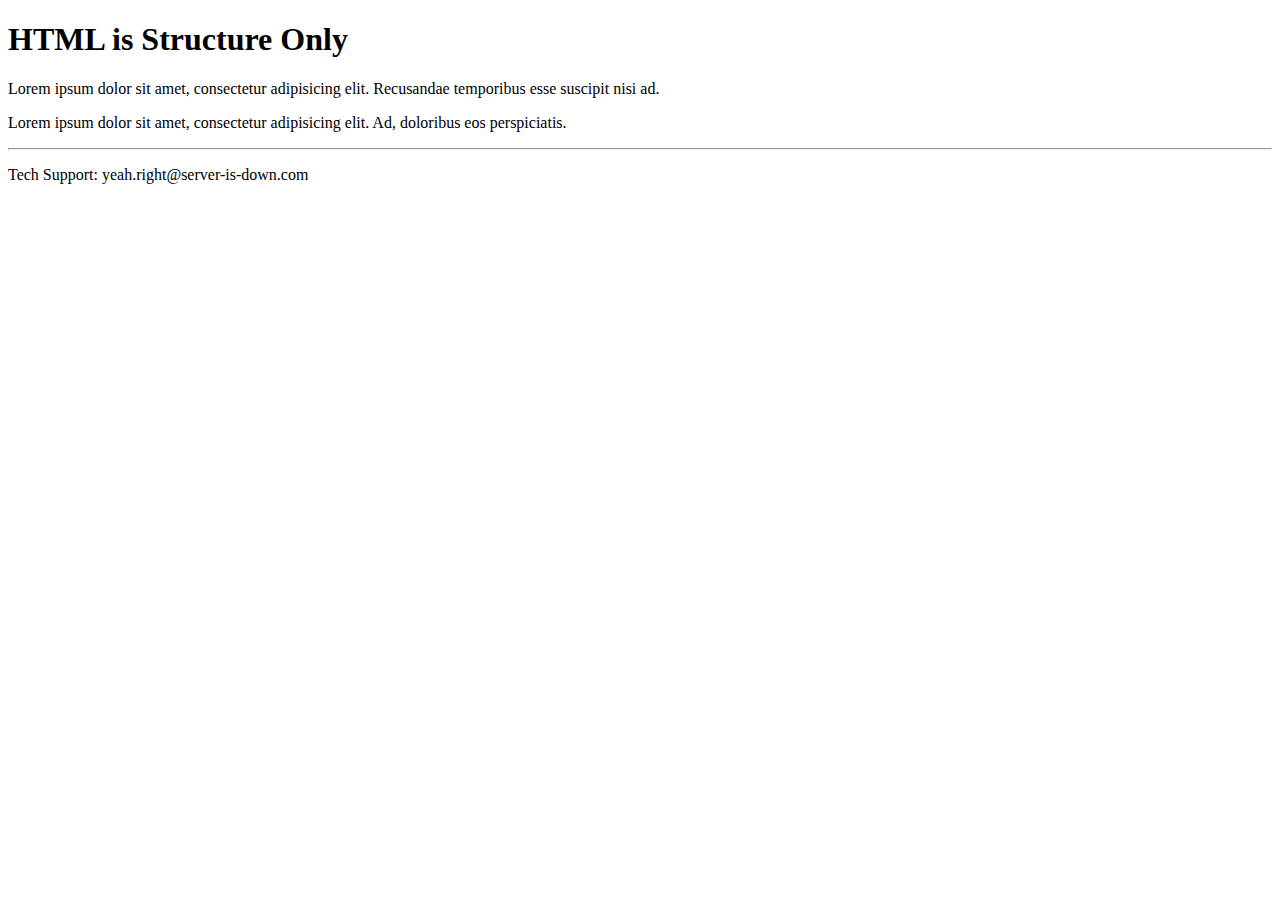
==== site/index.html @ 6944e93e "add a index.html for test" ====
<!doctype html>
<html>
  <head>
    <title>HTML is Structure Only (Before)</title>
  </head>
  <body>
    <h1>HTML is Structure Only</h1>
    <p>Lorem ipsum dolor sit amet, consectetur adipisicing elit. Recusandae temporibus esse suscipit nisi ad.</p>
    <p>Lorem ipsum dolor sit amet, consectetur adipisicing elit. Ad, doloribus eos perspiciatis.</p>
    <footer>
      <hr>
      <p>Tech Support: yeah.right@server-is-down.com</p>
    </footer>
  </body>
</html>
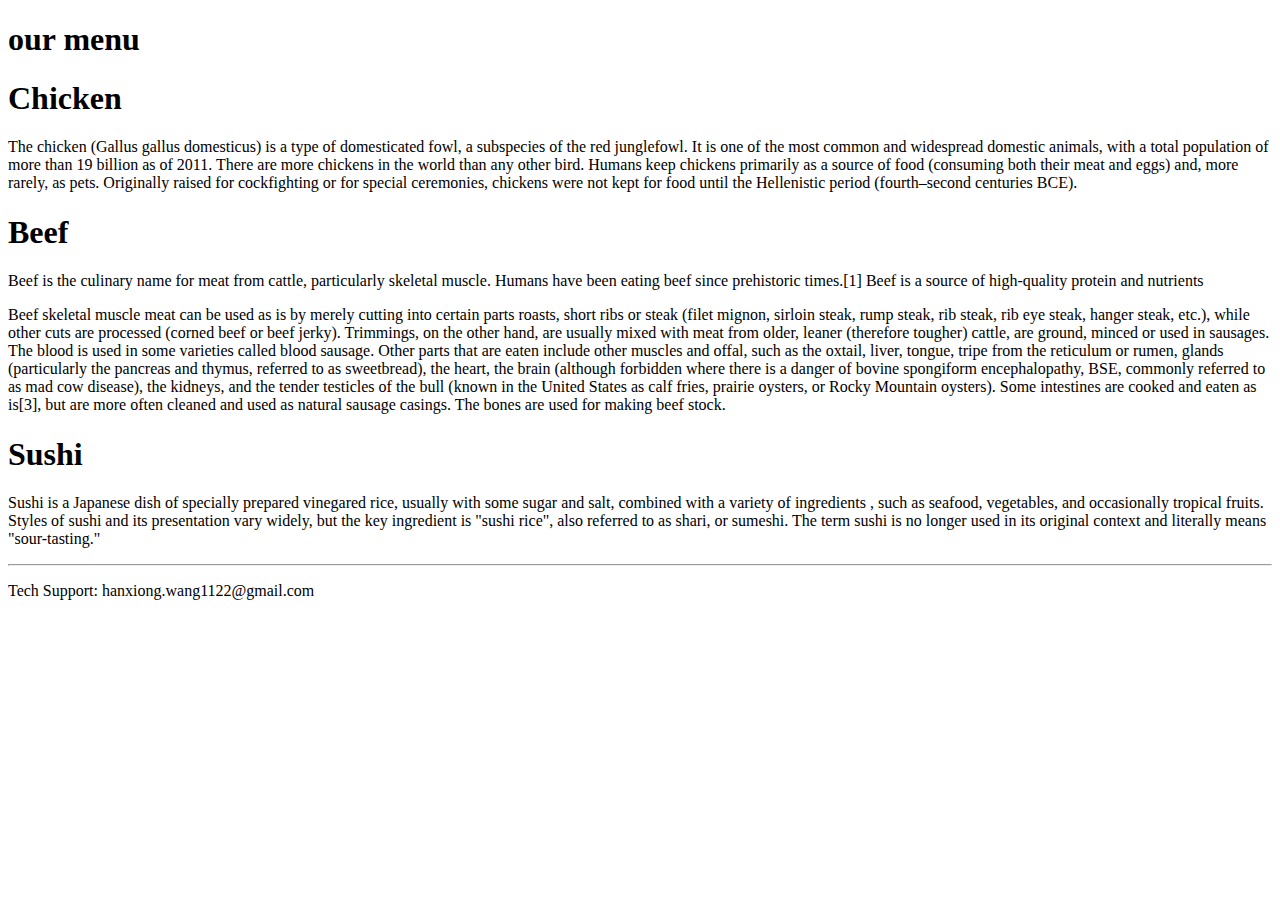
==== commit fcf33c97: "modified the index.html, change to the required structure and content" ====
--- a/site/index.html
+++ b/site/index.html
@@ -1,15 +1,41 @@
 <!doctype html>
 <html>
   <head>
-    <title>HTML is Structure Only (Before)</title>
+    <title>HTML is Structure Onl(Before)</title>
   </head>
   <body>
-    <h1>HTML is Structure Only</h1>
-    <p>Lorem ipsum dolor sit amet, consectetur adipisicing elit. Recusandae temporibus esse suscipit nisi ad.</p>
-    <p>Lorem ipsum dolor sit amet, consectetur adipisicing elit. Ad, doloribus eos perspiciatis.</p>
+    <h1> our menu
+    </h1>
+    <section>
+      <h1>
+        Chicken
+      </h1>
+      <p>
+        The chicken (Gallus gallus domesticus) is a type of domesticated fowl, a subspecies of the red junglefowl. It is one of the most common and widespread domestic animals, with a total population of more than 19 billion as of 2011. There are more chickens in the world than any other bird. Humans keep chickens primarily as a source of food (consuming both their meat and eggs) and, more rarely, as pets. Originally raised for cockfighting or for special ceremonies, chickens were not kept for food until the Hellenistic period (fourth–second centuries BCE).
+      </p>
+    </section>
+    <section>
+      <h1>
+        Beef
+      </h1>
+      <p>
+        Beef is the culinary name for meat from cattle, particularly skeletal muscle. Humans have been eating beef since prehistoric times.[1] Beef is a source of high-quality protein and nutrients
+      </p>
+      <p>
+        Beef skeletal muscle meat can be used as is by merely cutting into certain parts roasts, short ribs or steak (filet mignon, sirloin steak, rump steak, rib steak, rib eye steak, hanger steak, etc.), while other cuts are processed (corned beef or beef jerky). Trimmings, on the other hand, are usually mixed with meat from older, leaner (therefore tougher) cattle, are ground, minced or used in sausages. The blood is used in some varieties called blood sausage. Other parts that are eaten include other muscles and offal, such as the oxtail, liver, tongue, tripe from the reticulum or rumen, glands (particularly the pancreas and thymus, referred to as sweetbread), the heart, the brain (although forbidden where there is a danger of bovine spongiform encephalopathy, BSE, commonly referred to as mad cow disease), the kidneys, and the tender testicles of the bull (known in the United States as calf fries, prairie oysters, or Rocky Mountain oysters). Some intestines are cooked and eaten as is[3], but are more often cleaned and used as natural sausage casings. The bones are used for making beef stock.
+      </p>
+    </section>
+    <section>
+      <h1>
+        Sushi
+      </h1>
+      <p>
+        Sushi is a Japanese dish of specially prepared vinegared rice, usually with some sugar and salt, combined with a variety of ingredients , such as seafood, vegetables, and occasionally tropical fruits. Styles of sushi and its presentation vary widely, but the key ingredient is "sushi rice", also referred to as shari, or sumeshi. The term sushi is no longer used in its original context and literally means "sour-tasting."
+      </p>
+    </section>
     <footer>
       <hr>
-      <p>Tech Support: yeah.right@server-is-down.com</p>
+      <p>Tech Support: hanxiong.wang1122@gmail.com</p>
     </footer>
   </body>
 </html>
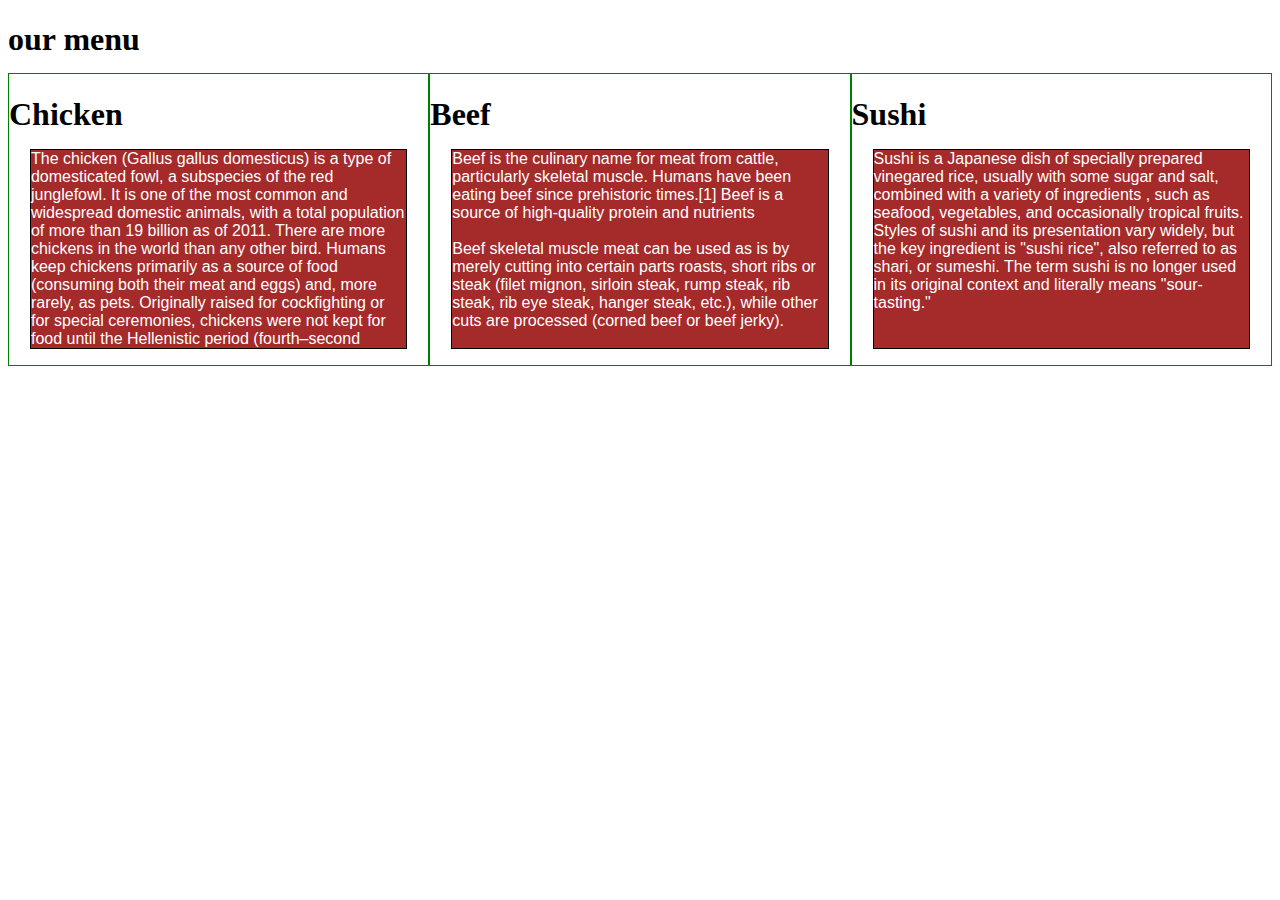
==== commit a7c1db0e: "complete the medium query and responsive functionality" ====
--- a/site/index.html
+++ b/site/index.html
@@ -1,12 +1,16 @@
 <!doctype html>
 <html>
   <head>
-    <title>HTML is Structure Onl(Before)</title>
+    <meta charset="utf-8">
+    <meta name="viewport" content="width=device-width, initial-scale=1">
+    <title>Assignment2</title>
+    <link rel = "stylesheet" href = "css/style.css">
   </head>
   <body>
     <h1> our menu
     </h1>
-    <section>
+    <div class="row">
+    <section class="col-lg-4 col-md-6 col-sm-12">
       <h1>
         Chicken
       </h1>
@@ -14,18 +18,17 @@
         The chicken (Gallus gallus domesticus) is a type of domesticated fowl, a subspecies of the red junglefowl. It is one of the most common and widespread domestic animals, with a total population of more than 19 billion as of 2011. There are more chickens in the world than any other bird. Humans keep chickens primarily as a source of food (consuming both their meat and eggs) and, more rarely, as pets. Originally raised for cockfighting or for special ceremonies, chickens were not kept for food until the Hellenistic period (fourth–second centuries BCE).
       </p>
     </section>
-    <section>
+    <section class="col-lg-4 col-md-6 col-sm-12">
       <h1>
         Beef
       </h1>
       <p>
-        Beef is the culinary name for meat from cattle, particularly skeletal muscle. Humans have been eating beef since prehistoric times.[1] Beef is a source of high-quality protein and nutrients
-      </p>
-      <p>
-        Beef skeletal muscle meat can be used as is by merely cutting into certain parts roasts, short ribs or steak (filet mignon, sirloin steak, rump steak, rib steak, rib eye steak, hanger steak, etc.), while other cuts are processed (corned beef or beef jerky). Trimmings, on the other hand, are usually mixed with meat from older, leaner (therefore tougher) cattle, are ground, minced or used in sausages. The blood is used in some varieties called blood sausage. Other parts that are eaten include other muscles and offal, such as the oxtail, liver, tongue, tripe from the reticulum or rumen, glands (particularly the pancreas and thymus, referred to as sweetbread), the heart, the brain (although forbidden where there is a danger of bovine spongiform encephalopathy, BSE, commonly referred to as mad cow disease), the kidneys, and the tender testicles of the bull (known in the United States as calf fries, prairie oysters, or Rocky Mountain oysters). Some intestines are cooked and eaten as is[3], but are more often cleaned and used as natural sausage casings. The bones are used for making beef stock.
+        Beef is the culinary name for meat from cattle, particularly skeletal muscle. Humans have been eating beef since prehistoric times.[1] Beef is a source of high-quality protein and nutrients<br><br>
+
+        Beef skeletal muscle meat can be used as is by merely cutting into certain parts roasts, short ribs or steak (filet mignon, sirloin steak, rump steak, rib steak, rib eye steak, hanger steak, etc.), while other cuts are processed (corned beef or beef jerky). 
       </p>
     </section>
-    <section>
+    <section class="col-lg-4 col-md-12 col-sm-12">
       <h1>
         Sushi
       </h1>
@@ -33,9 +36,10 @@
         Sushi is a Japanese dish of specially prepared vinegared rice, usually with some sugar and salt, combined with a variety of ingredients , such as seafood, vegetables, and occasionally tropical fruits. Styles of sushi and its presentation vary widely, but the key ingredient is "sushi rice", also referred to as shari, or sumeshi. The term sushi is no longer used in its original context and literally means "sour-tasting."
       </p>
     </section>
-    <footer>
+    <div>
+<!--     <footer>
       <hr>
       <p>Tech Support: hanxiong.wang1122@gmail.com</p>
-    </footer>
+    </footer> -->
   </body>
 </html>
--- a/site/css/style.css
+++ b/site/css/style.css
@@ -0,0 +1,155 @@
+/********** Base styles **********/
+* {
+  box-sizing: border-box;
+}
+h1 {
+  margin-bottom: 15px;
+}
+
+p {
+  border: 1px solid black;
+  background-color: #A52A2A;
+  width: 90%;
+  height: 200px;
+  margin-right: auto;
+  margin-left: auto;
+  font-family: Helvetica;
+  color: white;
+}
+
+/* Simple Responsive Framework. */
+.row {
+  width: 100%;
+}
+
+/********** Large devices only **********/
+@media (min-width: 992px) {
+  .col-lg-1, .col-lg-2, .col-lg-3, .col-lg-4, .col-lg-5, .col-lg-6, .col-lg-7, .col-lg-8, .col-lg-9, .col-lg-10, .col-lg-11, .col-lg-12 {
+    float: left;
+    border: 1px solid green;
+  }
+  .col-lg-1 {
+    width: 8.33%;
+  }
+  .col-lg-2 {
+    width: 16.66%;
+  }
+  .col-lg-3 {
+    width: 25%;
+  }
+  .col-lg-4 {
+    width: 33.33%;
+  }
+  .col-lg-5 {
+    width: 41.66%;
+  }
+  .col-lg-6 {
+    width: 50%;
+  }
+  .col-lg-7 {
+    width: 58.33%;
+  }
+  .col-lg-8 {
+    width: 66.66%;
+  }
+  .col-lg-9 {
+    width: 74.99%;
+  }
+  .col-lg-10 {
+    width: 83.33%;
+  }
+  .col-lg-11 {
+    width: 91.66%;
+  }
+  .col-lg-12 {
+    width: 100%;
+  }
+}
+
+/********** Medium devices only **********/
+@media (min-width: 768px) and (max-width: 991px) {
+  .col-md-1, .col-md-2, .col-md-3, .col-md-4, .col-md-5, .col-md-6, .col-md-7, .col-md-8, .col-md-9, .col-md-10, .col-md-11, .col-md-12 {
+    float: left;
+    border: 1px solid green;
+  }
+  .col-md-1 {
+    width: 8.33%;
+  }
+  .col-md-2 {
+    width: 16.66%;
+  }
+  .col-md-3 {
+    width: 25%;
+  }
+  .col-md-4 {
+    width: 33.33%;
+  }
+  .col-md-5 {
+    width: 41.66%;
+  }
+  .col-md-6 {
+    width: 50%;
+  }
+  .col-md-7 {
+    width: 58.33%;
+  }
+  .col-md-8 {
+    width: 66.66%;
+  }
+  .col-md-9 {
+    width: 74.99%;
+  }
+  .col-md-10 {
+    width: 83.33%;
+  }
+  .col-md-11 {
+    width: 91.66%;
+  }
+  .col-md-12 {
+    width: 100%;
+  }
+}
+
+/********** Small devices only **********/
+@media (max-width: 767px) {
+  .col-sm-1, .col-sm-2, .col-sm-3, .col-sm-4, .col-sm-5, .col-sm-6, .col-sm-7, .col-sm-8, .col-sm-9, .col-sm-10, .col-sm-11, .col-sm-12 {
+    float: left;
+    border: 1px solid green;
+  }
+  .col-sm-1 {
+    width: 8.33%;
+  }
+  .col-sm-2 {
+    width: 16.66%;
+  }
+  .col-sm-3 {
+    width: 25%;
+  }
+  .col-sm-4 {
+    width: 33.33%;
+  }
+  .col-sm-5 {
+    width: 41.66%;
+  }
+  .col-sm-6 {
+    width: 50%;
+  }
+  .col-sm-7 {
+    width: 58.33%;
+  }
+  .col-sm-8 {
+    width: 66.66%;
+  }
+  .col-sm-9 {
+    width: 74.99%;
+  }
+  .col-sm-10 {
+    width: 83.33%;
+  }
+  .col-sm-11 {
+    width: 91.66%;
+  }
+  .col-sm-12 {
+    width: 100%;
+  }
+}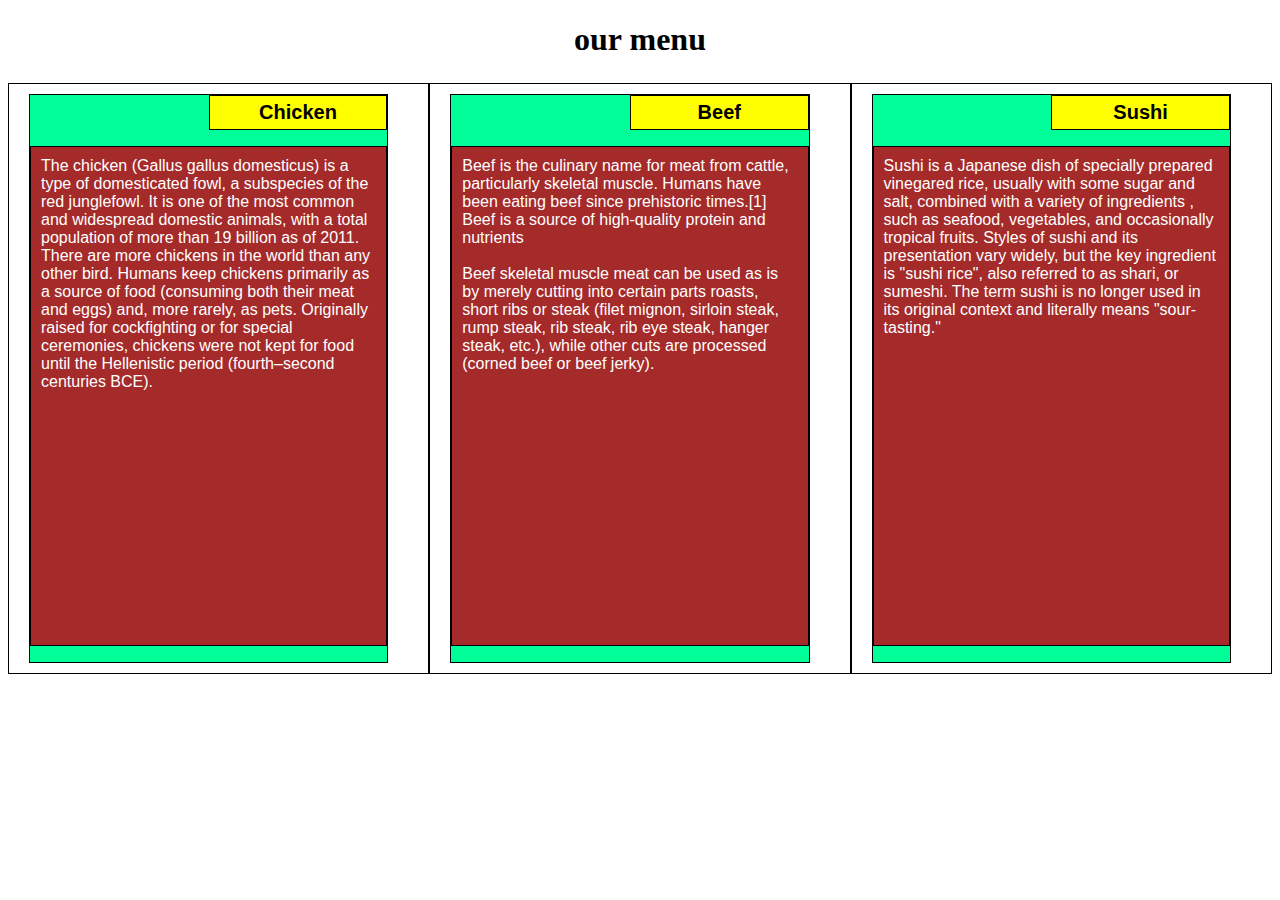
==== commit 7c0f753f: "fix the section title region" ====
--- a/site/index.html
+++ b/site/index.html
@@ -7,36 +7,43 @@
     <link rel = "stylesheet" href = "css/style.css">
   </head>
   <body>
-    <h1> our menu
+    <h1> 
+      our menu
     </h1>
     <div class="row">
-    <section class="col-lg-4 col-md-6 col-sm-12">
-      <h1>
-        Chicken
-      </h1>
-      <p>
-        The chicken (Gallus gallus domesticus) is a type of domesticated fowl, a subspecies of the red junglefowl. It is one of the most common and widespread domestic animals, with a total population of more than 19 billion as of 2011. There are more chickens in the world than any other bird. Humans keep chickens primarily as a source of food (consuming both their meat and eggs) and, more rarely, as pets. Originally raised for cockfighting or for special ceremonies, chickens were not kept for food until the Hellenistic period (fourth–second centuries BCE).
-      </p>
-    </section>
-    <section class="col-lg-4 col-md-6 col-sm-12">
-      <h1>
-        Beef
-      </h1>
-      <p>
-        Beef is the culinary name for meat from cattle, particularly skeletal muscle. Humans have been eating beef since prehistoric times.[1] Beef is a source of high-quality protein and nutrients<br><br>
+      <div class="container col-lg-4 col-md-6 col-sm-12">
+        <section>
+          <h1 class="h1">
+            Chicken
+          </h1>
+          <p>
+            The chicken (Gallus gallus domesticus) is a type of domesticated fowl, a subspecies of the red junglefowl. It is one of the most common and widespread domestic animals, with a total population of more than 19 billion as of 2011. There are more chickens in the world than any other bird. Humans keep chickens primarily as a source of food (consuming both their meat and eggs) and, more rarely, as pets. Originally raised for cockfighting or for special ceremonies, chickens were not kept for food until the Hellenistic period (fourth–second centuries BCE).
+          </p>
+        </section>
+      </div>
+      <div class="container col-lg-4 col-md-6 col-sm-12">
+        <section>
+          <h1 class="h1">
+            Beef
+          </h1>
+          <p>
+            Beef is the culinary name for meat from cattle, particularly skeletal muscle. Humans have been eating beef since prehistoric times.[1] Beef is a source of high-quality protein and nutrients<br><br>
 
-        Beef skeletal muscle meat can be used as is by merely cutting into certain parts roasts, short ribs or steak (filet mignon, sirloin steak, rump steak, rib steak, rib eye steak, hanger steak, etc.), while other cuts are processed (corned beef or beef jerky). 
-      </p>
-    </section>
-    <section class="col-lg-4 col-md-12 col-sm-12">
-      <h1>
-        Sushi
-      </h1>
-      <p>
-        Sushi is a Japanese dish of specially prepared vinegared rice, usually with some sugar and salt, combined with a variety of ingredients , such as seafood, vegetables, and occasionally tropical fruits. Styles of sushi and its presentation vary widely, but the key ingredient is "sushi rice", also referred to as shari, or sumeshi. The term sushi is no longer used in its original context and literally means "sour-tasting."
-      </p>
-    </section>
-    <div>
+            Beef skeletal muscle meat can be used as is by merely cutting into certain parts roasts, short ribs or steak (filet mignon, sirloin steak, rump steak, rib steak, rib eye steak, hanger steak, etc.), while other cuts are processed (corned beef or beef jerky). 
+          </p>
+        </section>
+      </div>
+      <div class="container col-lg-4 col-md-12 col-sm-12">
+        <section>
+          <h1 class="h1">
+            Sushi
+          </h1>
+          <p>
+            Sushi is a Japanese dish of specially prepared vinegared rice, usually with some sugar and salt, combined with a variety of ingredients , such as seafood, vegetables, and occasionally tropical fruits. Styles of sushi and its presentation vary widely, but the key ingredient is "sushi rice", also referred to as shari, or sumeshi. The term sushi is no longer used in its original context and literally means "sour-tasting."
+          </p>
+        </section>
+      </div>
+    </div>
 <!--     <footer>
       <hr>
       <p>Tech Support: hanxiong.wang1122@gmail.com</p>
--- a/site/css/style.css
+++ b/site/css/style.css
@@ -4,29 +4,75 @@
 }
 h1 {
   margin-bottom: 15px;
+  font-family: Brushstroke, fantasy;
+  color: #000000;
+  text-align: center;
 }
 
 p {
   border: 1px solid black;
   background-color: #A52A2A;
-  width: 90%;
-  height: 200px;
+  width: 100%;
+  height: 500px;
   margin-right: auto;
   margin-left: auto;
   font-family: Helvetica;
   color: white;
+  padding: 10px;
 }
+
+section {
+  border: 1px solid black;
+  background-color: #00FF99;
+  width: 90%;
+  height: 100%;
+  font-family: Helvetica;
+  color: black;
+  position: relative;
+  margin-left: 10px;
+  margin-right: 20px;
+  /*overflow: auto;*/
+}
+
+.h1 {
+  position: relative;
+  left: 50%;
+  border: 1px solid black;
+  text-align: center;
+  width: 50%;
+  /*margin-left:50%;*/
+  font-family: Georgia,sans-serif;
+  font-weight: bold;
+  font-size: 125%;
+  margin-bottom: 0;
+  margin-top: 0;
+  padding: 5px;
+  background-color: #FFFF00;
+}
+
+
+.container {
+  border: none;
+  margin-left: auto;
+  margin-right: auto;
+  margin-top: 10px;
+  margin-bottom: 10px;
+  padding: 10px;
+}
+
+
 
 /* Simple Responsive Framework. */
 .row {
   width: 100%;
+  border: none;
 }
 
 /********** Large devices only **********/
 @media (min-width: 992px) {
   .col-lg-1, .col-lg-2, .col-lg-3, .col-lg-4, .col-lg-5, .col-lg-6, .col-lg-7, .col-lg-8, .col-lg-9, .col-lg-10, .col-lg-11, .col-lg-12 {
     float: left;
-    border: 1px solid green;
+    border: 1px solid black;
   }
   .col-lg-1 {
     width: 8.33%;
@@ -70,7 +116,6 @@
 @media (min-width: 768px) and (max-width: 991px) {
   .col-md-1, .col-md-2, .col-md-3, .col-md-4, .col-md-5, .col-md-6, .col-md-7, .col-md-8, .col-md-9, .col-md-10, .col-md-11, .col-md-12 {
     float: left;
-    border: 1px solid green;
   }
   .col-md-1 {
     width: 8.33%;
@@ -114,7 +159,6 @@
 @media (max-width: 767px) {
   .col-sm-1, .col-sm-2, .col-sm-3, .col-sm-4, .col-sm-5, .col-sm-6, .col-sm-7, .col-sm-8, .col-sm-9, .col-sm-10, .col-sm-11, .col-sm-12 {
     float: left;
-    border: 1px solid green;
   }
   .col-sm-1 {
     width: 8.33%;
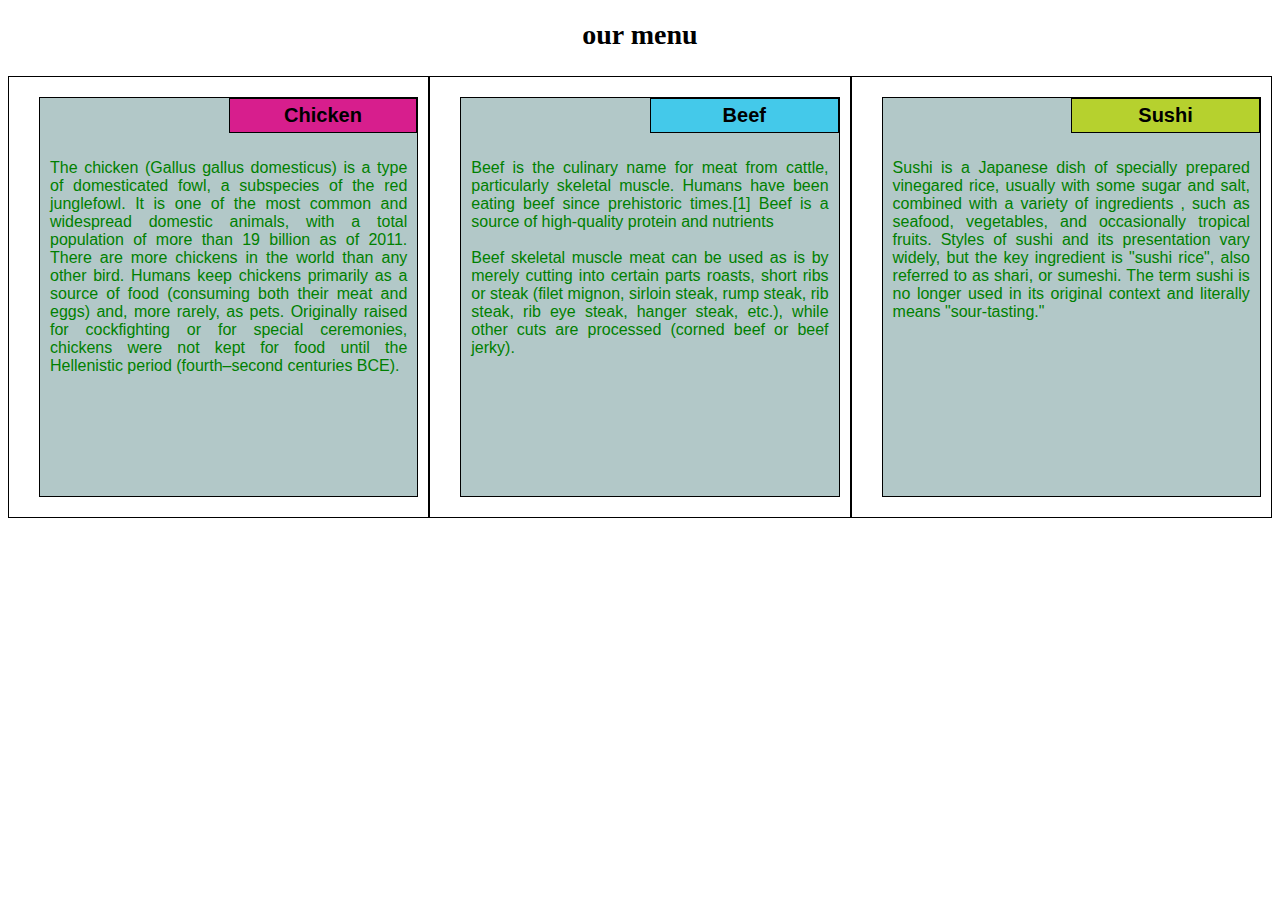
==== commit 87e92fe0: "fix the color for each section title and the size of heaing and section title" ====
--- a/site/index.html
+++ b/site/index.html
@@ -7,13 +7,13 @@
     <link rel = "stylesheet" href = "css/style.css">
   </head>
   <body>
-    <h1> 
+    <h1 id="heading_title"> 
       our menu
     </h1>
     <div class="row">
       <div class="container col-lg-4 col-md-6 col-sm-12">
         <section>
-          <h1 class="h1">
+          <h1 class="section_title" id = "chicken">
             Chicken
           </h1>
           <p>
@@ -23,7 +23,7 @@
       </div>
       <div class="container col-lg-4 col-md-6 col-sm-12">
         <section>
-          <h1 class="h1">
+          <h1 class="section_title" id = "beef">
             Beef
           </h1>
           <p>
@@ -35,7 +35,7 @@
       </div>
       <div class="container col-lg-4 col-md-12 col-sm-12">
         <section>
-          <h1 class="h1">
+          <h1 class="section_title" id = "sushi">
             Sushi
           </h1>
           <p>
--- a/site/css/style.css
+++ b/site/css/style.css
@@ -10,22 +10,23 @@
 }
 
 p {
-  border: 1px solid black;
-  background-color: #A52A2A;
+  /*border: 1px solid black;*/
+  /*background-color: #A52A2A;*/
   width: 100%;
-  height: 500px;
+  height: 100%;
   margin-right: auto;
   margin-left: auto;
   font-family: Helvetica;
-  color: white;
+  text-align: justify;
+  color: green;
   padding: 10px;
 }
 
 section {
   border: 1px solid black;
-  background-color: #00FF99;
-  width: 90%;
-  height: 100%;
+  background-color: #B2C8C8;
+  width: 100%;
+  height: 400px;
   font-family: Helvetica;
   color: black;
   position: relative;
@@ -34,7 +35,7 @@
   /*overflow: auto;*/
 }
 
-.h1 {
+.section_title {
   position: relative;
   left: 50%;
   border: 1px solid black;
@@ -57,7 +58,7 @@
   margin-right: auto;
   margin-top: 10px;
   margin-bottom: 10px;
-  padding: 10px;
+  padding: 20px;
 }
 
 
@@ -67,6 +68,23 @@
   width: 100%;
   border: none;
 }
+
+#chicken {
+  background-color: #D71E8D;
+}
+
+#beef {
+  background-color: #44C9EA;
+}
+
+#sushi {
+  background-color: #B6D12E;
+}
+
+#heading_title {
+  font-size: 175%;
+}
+
 
 /********** Large devices only **********/
 @media (min-width: 992px) {
